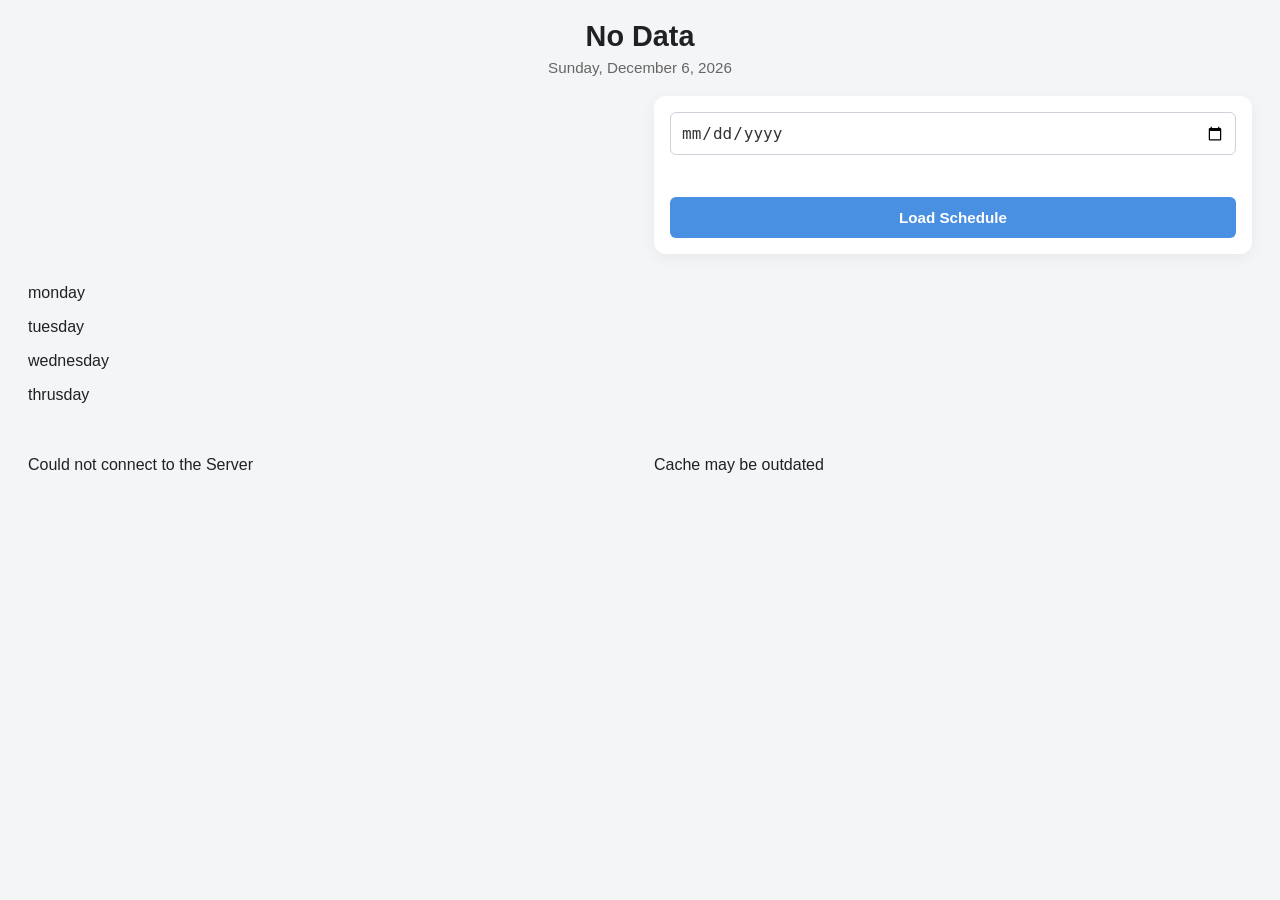
==== client/index.html @ 706d6498 "feat: real-time cache update check" ====
<!DOCTYPE html>
<html lang="en-US">
<head>
    <meta charset="UTF-8">
    <meta name="viewport" content="width=device-width, initial-scale=1.0">

    <link rel="stylesheet" href="style.css">
    <script defer src="app.js"></script>

    <title>Daily Schedule</title>
</head>

<body>
    <header>
        <h1 id="day-schedule">Schedule Type</h1>
        <p id="current-date">Date</p>
    </header>

    <main>
        <section id="schedule">
            <!-- js generated schedule cards go here -->
        </section>
    </main>

    <div class="load-schedule">
        <input type="date" id="load-schedule-input"> <br>
        <button id="load-schedule">Load Schedule</button>
    </div>

    <div class="week-schedule">
        <p>monday</p>
        <p>tuesday</p>
        <p>wednesday</p>
        <p>thrusday</p>
    </div>

    <p id="connection-status">Connection Status</p>
    <p id="cache-status">Calendar Status</p>

</body>
</html>
---- client/style.css ----
* {
    box-sizing: border-box;
}

body {
    margin: 0;
    padding: 20px 28px;
    font-family: Arial, sans-serif;
    background: #f4f5f7;
    color: #202124;

    display: grid;
    grid-template-columns: 1fr 1fr;
    grid-template-rows: auto 1fr 1fr;
    grid-template-areas:
        "header header"
        "schedule controls"
        "schedule controls";
    gap: 20px 28px;
    align-items: start;
}

/* Header: spans the entire top */
header {
    grid-area: header;
    margin: 0;
    text-align: center;
}

header h1 {
    margin: 0 0 6px;
    font-size: 1.8rem;
}

header p {
    margin: 0;
    color: #666;
    font-size: 0.95rem;
}

/* Schedule: takes all remaining horizontal space */
#schedule {
    grid-area: schedule;
    display: grid;
    grid-template-columns: minmax(0, 1fr);
    gap: 12px;
    align-content: start;
    min-width: 0;
}

/* Individual period cards */
.period-card {
    padding: 16px 18px;
    border-radius: 10px;
    background: white;
    border: 1px solid #ddd;
    box-shadow: 0 2px 5px rgb(0 0 0 / 5%);
}

.period-card h2 {
    margin: 0 0 6px;
    font-size: 1.1rem;
}

.period-card h3 {
    margin: 0 0 6px;
    font-size: 1rem;
}

.period-card p {
    margin: 4px 0;
    color: #555;
    font-size: 0.9rem;
    line-height: 1.4;
}

/* Date selector: compact card on the right */
.load-schedule {
    grid-area: controls;
    align-self: start;

    display: flex;
    flex-direction: column;
    gap: 12px;

    width: 100%;
    min-width: 0;
    margin: 0;
    padding: 16px;

    background: white;
    border-radius: 12px;
    box-shadow: 0 4px 15px rgb(0 0 0 / 5%);
}

#load-schedule-input {
    width: 100%;
    min-width: 0;
    padding: 10px;
    border: 1px solid #ccd1d9;
    border-radius: 6px;
    font-size: 16px;
    color: #333;
    outline: none;
    transition: border-color 0.2s ease;
}

#load-schedule-input:focus {
    border-color: #4a90e2;
}

#load-schedule {
    width: 100%;
    padding: 12px;
    background: #4a90e2;
    color: white;
    border: none;
    border-radius: 6px;
    font-size: 0.95rem;
    font-weight: 600;
    cursor: pointer;
    transition: background-color 0.2s ease;
}

#load-schedule:hover {
    background: #357abd;
}

/* Portrait iPad and smaller screens */
@media (max-width: 700px) {
    body {
        padding: 16px;
        grid-template-columns: minmax(0, 1fr);
        grid-template-rows: auto auto auto;
        grid-template-areas:
            "header"
            "controls"
            "schedule";
        gap: 16px;
    }

    header h1 {
        font-size: 1.5rem;
    }

    .load-schedule {
        max-width: 360px;
    }

    .period-card {
        padding: 12px 14px;
    }
}


.preference-card {
  background: #ffffff;
  border: 1px solid #e1e8ed;
  border-radius: 8px;
  padding: 16px 20px;
  box-shadow: 0 2px 4px rgba(0, 0, 0, 0.05);
  font-family: system-ui, -apple-system, BlinkMacSystemFont, "Segoe UI", Roboto, sans-serif;
  max-width: 400px;
  box-sizing: border-box;
}

.preference-card h3 {
  margin: 0 0 16px 0;
  color: #2c3e50;
  font-size: 1.1rem;
  font-weight: 600;
  border-bottom: 2px solid #4a90e2;
  padding-bottom: 6px;
}

.preference-card label {
  display: inline-block;
  width: 70px;
  font-size: 0.9rem;
  font-weight: 600;
  color: #555555;
  margin-bottom: 12px;
}

.preference-card input[type="text"] {
  width: calc(100% - 80px);
  padding: 8px 10px;
  margin-bottom: 12px;
  border: 1px solid #cccccc;
  border-radius: 6px;
  font-size: 0.9rem;
  box-sizing: border-box;
  transition: border-color 0.2s ease, box-shadow 0.2s ease;
}

.preference-card input[type="text"]:focus {
  outline: none;
  border-color: #4a90e2;
  box-shadow: 0 0 0 3px rgba(74, 144, 226, 0.2);
}

#submit-preferences {
    width: 100%;
    min-width: 0;
    padding: 10px;
    border: 1px solid #ccd1d9;
    border-radius: 6px;
    font-size: 16px;
    color: #333;
    outline: none;
    transition: border-color 0.2s ease;
}
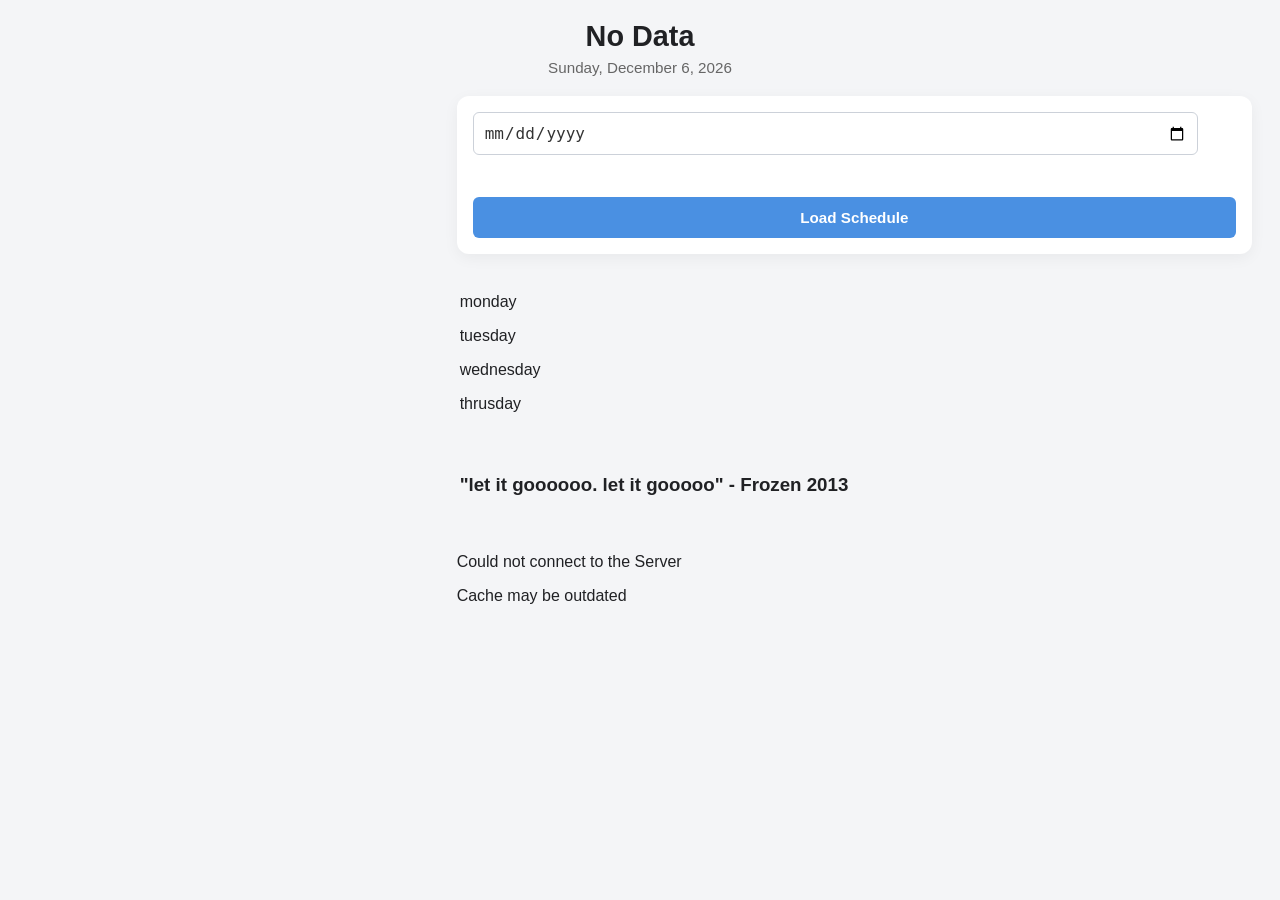
==== commit 9bc29380: "refactor + feat: two-column layout" ====
--- a/client/index.html
+++ b/client/index.html
@@ -34,8 +34,15 @@
         <p>thrusday</p>
     </div>
 
-    <p id="connection-status">Connection Status</p>
-    <p id="cache-status">Calendar Status</p>
+    <div class="messages">
+        <h3>"let it goooooo. let it gooooo" - Frozen 2013</h3>
+    </div>
+
+    <div class="status">
+        
+        <p id="connection-status">Connection Status</p> 
+        <p id="cache-status">Calendar Status</p>
+    </div>
 
 </body>
 </html>
--- a/client/style.css
+++ b/client/style.css
@@ -11,12 +11,14 @@
     color: #202124;
 
     display: grid;
-    grid-template-columns: 1fr 1fr;
-    grid-template-rows: auto 1fr 1fr;
+    grid-template-columns: auto auto;
+    grid-template-rows: auto auto auto;
     grid-template-areas:
         "header header"
         "schedule controls"
-        "schedule controls";
+        "schedule week"
+        "schedule messages"
+        "schedule status";
     gap: 20px 28px;
     align-items: start;
 }
@@ -95,7 +97,7 @@
 }
 
 #load-schedule-input {
-    width: 100%;
+    width: 95%;
     min-width: 0;
     padding: 10px;
     border: 1px solid #ccd1d9;
@@ -127,6 +129,27 @@
     background: #357abd;
 }
 
+.status {
+    grid-area: status;
+    align-items: start;
+    margin: 15;
+    gap: 10px;
+    margin: 3;
+}
+
+.week-schedule {
+    grid-area: week;
+    align-items: start;
+    margin: 3px;
+}
+
+.messages {
+    grid-area: messages;
+    align-items: start;
+    margin: 3px;
+}
+
+
 /* Portrait iPad and smaller screens */
 @media (max-width: 700px) {
     body {
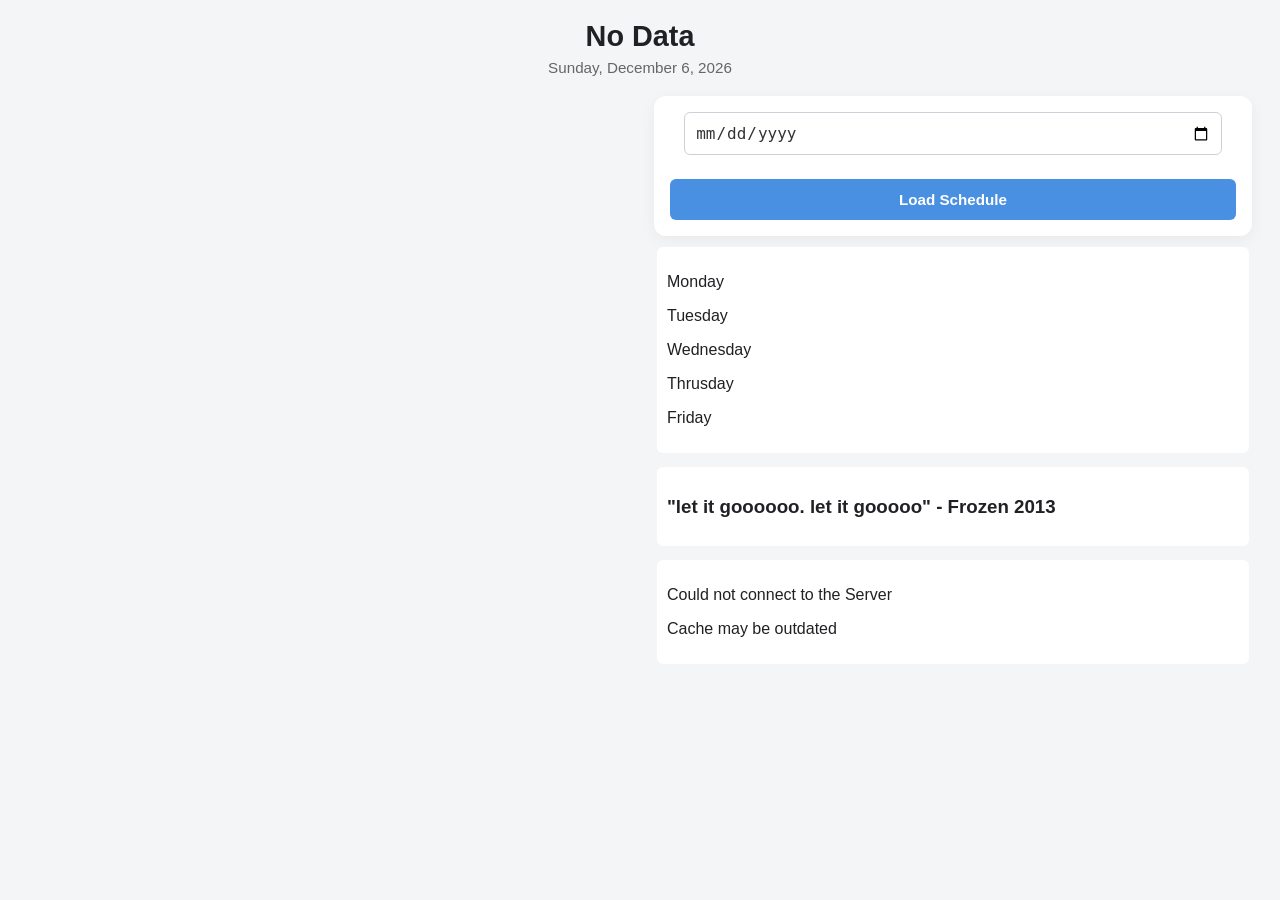
==== commit 06a23f78: "style: frontpage update with right and left sidebars" ====
--- a/client/index.html
+++ b/client/index.html
@@ -16,33 +16,36 @@
         <p id="current-date">Date</p>
     </header>
 
-    <main>
-        <section id="schedule">
+    <main id="schedule">
+        <section>
             <!-- js generated schedule cards go here -->
         </section>
     </main>
 
-    <div class="load-schedule">
-        <input type="date" id="load-schedule-input"> <br>
-        <button id="load-schedule">Load Schedule</button>
-    </div>
+    <section id="right-sidebar">
+        <div class="load-schedule">
+            <input type="date" id="load-schedule-input"> <br>
+            <button id="load-schedule">Load Schedule</button>
+        </div>
 
-    <div class="week-schedule">
-        <p>monday</p>
-        <p>tuesday</p>
-        <p>wednesday</p>
-        <p>thrusday</p>
-    </div>
+        <div class="week-schedule">
+            <p>Monday</p>
+            <p>Tuesday</p>
+            <p>Wednesday</p>
+            <p>Thrusday</p>
+            <p>Friday</p>
+        </div>
 
-    <div class="messages">
-        <h3>"let it goooooo. let it gooooo" - Frozen 2013</h3>
-    </div>
+        <div class="messages">
+            <h3>"let it goooooo. let it gooooo" - Frozen 2013</h3>
+        </div>
 
-    <div class="status">
-        
-        <p id="connection-status">Connection Status</p> 
-        <p id="cache-status">Calendar Status</p>
-    </div>
+        <div class="status">
+            
+            <p id="connection-status">Connection Status</p> 
+            <p id="cache-status">Calendar Status</p>
+        </div>
+    </section>
 
 </body>
 </html>
--- a/client/style.css
+++ b/client/style.css
@@ -11,14 +11,11 @@
     color: #202124;
 
     display: grid;
-    grid-template-columns: auto auto;
-    grid-template-rows: auto auto auto;
+    grid-template-columns: 1fr 1fr;
+    grid-template-rows: auto auto auto auto auto;
     grid-template-areas:
         "header header"
-        "schedule controls"
-        "schedule week"
-        "schedule messages"
-        "schedule status";
+        "schedule rightside";
     gap: 20px 28px;
     align-items: start;
 }
@@ -47,7 +44,8 @@
     display: grid;
     grid-template-columns: minmax(0, 1fr);
     gap: 12px;
-    align-content: start;
+    align-items: start;
+    align-self: start;
     min-width: 0;
 }
 
@@ -81,10 +79,11 @@
 .load-schedule {
     grid-area: controls;
     align-self: start;
+    align-items: center;
 
     display: flex;
     flex-direction: column;
-    gap: 12px;
+    gap: 3px;
 
     width: 100%;
     min-width: 0;
@@ -132,21 +131,41 @@
 .status {
     grid-area: status;
     align-items: start;
-    margin: 15;
     gap: 10px;
-    margin: 3;
+    padding: 10px;
+    margin: 3px;
+    
+    background: white;
+    border-radius: 6px;
 }
 
 .week-schedule {
     grid-area: week;
     align-items: start;
+    padding: 10px;
     margin: 3px;
+
+    background: white;
+    border-radius: 6px;
 }
 
 .messages {
     grid-area: messages;
     align-items: start;
+    padding: 10px;
     margin: 3px;
+    
+    background: white;
+    border-radius: 6px;
+}
+
+#right-sidebar {
+    grid-area: rightside;
+
+    display: flex;
+    flex-direction: column;
+    gap: 8px
+    
 }
 
 
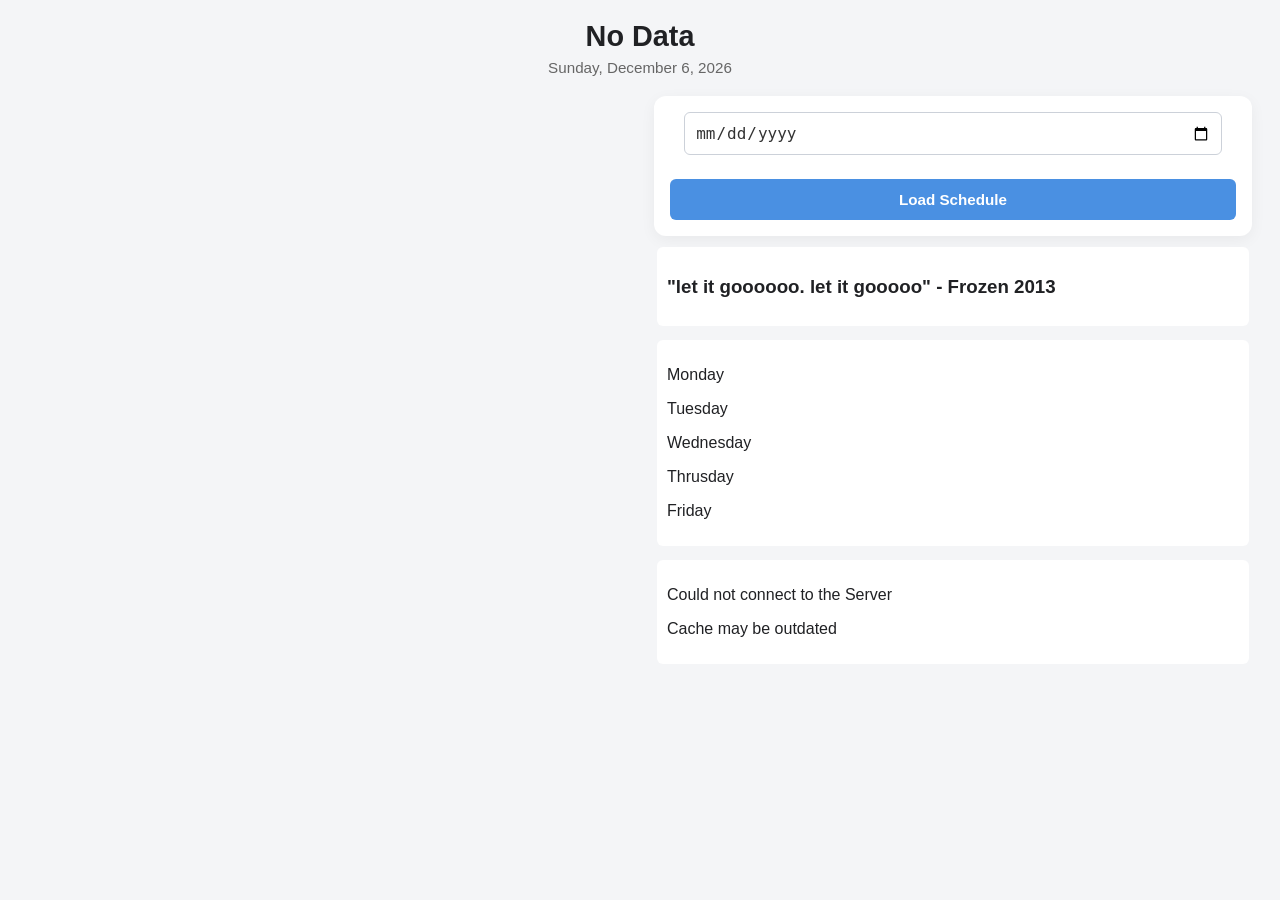
==== commit 8c7c177a: "style: flipped week and quotation display" ====
--- a/client/index.html
+++ b/client/index.html
@@ -28,16 +28,16 @@
             <button id="load-schedule">Load Schedule</button>
         </div>
 
+        <div class="messages">
+            <h3>"let it goooooo. let it gooooo" - Frozen 2013</h3>
+        </div>
+
         <div class="week-schedule">
             <p>Monday</p>
             <p>Tuesday</p>
             <p>Wednesday</p>
             <p>Thrusday</p>
             <p>Friday</p>
-        </div>
-
-        <div class="messages">
-            <h3>"let it goooooo. let it gooooo" - Frozen 2013</h3>
         </div>
 
         <div class="status">
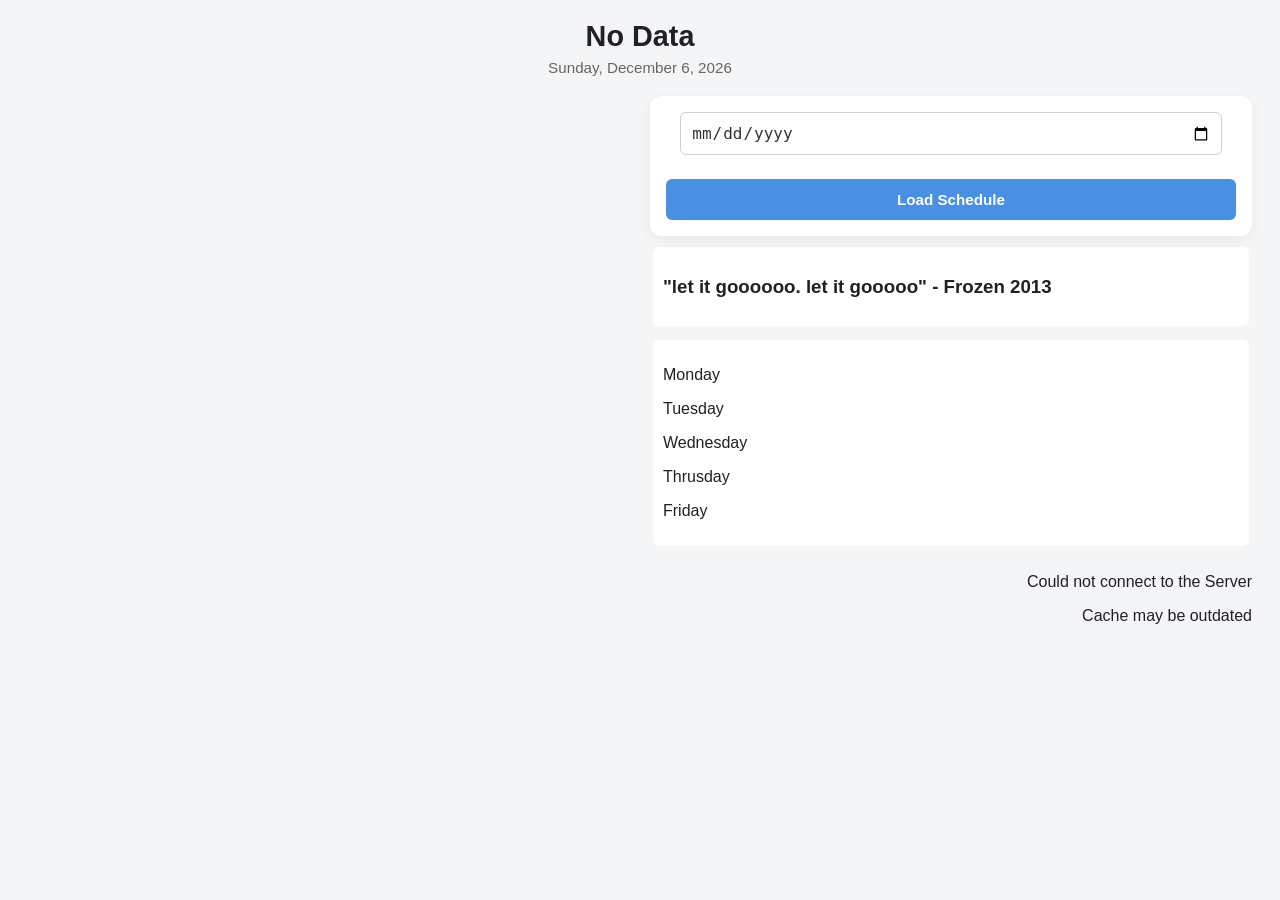
==== commit 83d77455: "chore: set ids for week <p> tags" ====
--- a/client/index.html
+++ b/client/index.html
@@ -33,11 +33,11 @@
         </div>
 
         <div class="week-schedule">
-            <p>Monday</p>
-            <p>Tuesday</p>
-            <p>Wednesday</p>
-            <p>Thrusday</p>
-            <p>Friday</p>
+            <p id="monday">Monday</p>
+            <p id="tuesday">Tuesday</p>
+            <p id="wednesday">Wednesday</p>
+            <p id="thursday">Thrusday</p>
+            <p id="friday">Friday</p>
         </div>
 
         <div class="status">
--- a/client/style.css
+++ b/client/style.css
@@ -16,15 +16,14 @@
     grid-template-areas:
         "header header"
         "schedule rightside";
-    gap: 20px 28px;
-    align-items: start;
+    column-gap: 20px;
 }
 
 /* Header: spans the entire top */
 header {
     grid-area: header;
-    margin: 0;
     text-align: center;
+    margin-bottom: 20px;
 }
 
 header h1 {
@@ -131,12 +130,10 @@
 .status {
     grid-area: status;
     align-items: start;
-    gap: 10px;
-    padding: 10px;
-    margin: 3px;
     
-    background: white;
-    border-radius: 6px;
+    align-items: end;
+    text-align: end;
+    margin-top: auto;
 }
 
 .week-schedule {
@@ -164,92 +161,5 @@
 
     display: flex;
     flex-direction: column;
-    gap: 8px
-    
+    gap: 8px;
 }
-
-
-/* Portrait iPad and smaller screens */
-@media (max-width: 700px) {
-    body {
-        padding: 16px;
-        grid-template-columns: minmax(0, 1fr);
-        grid-template-rows: auto auto auto;
-        grid-template-areas:
-            "header"
-            "controls"
-            "schedule";
-        gap: 16px;
-    }
-
-    header h1 {
-        font-size: 1.5rem;
-    }
-
-    .load-schedule {
-        max-width: 360px;
-    }
-
-    .period-card {
-        padding: 12px 14px;
-    }
-}
-
-
-.preference-card {
-  background: #ffffff;
-  border: 1px solid #e1e8ed;
-  border-radius: 8px;
-  padding: 16px 20px;
-  box-shadow: 0 2px 4px rgba(0, 0, 0, 0.05);
-  font-family: system-ui, -apple-system, BlinkMacSystemFont, "Segoe UI", Roboto, sans-serif;
-  max-width: 400px;
-  box-sizing: border-box;
-}
-
-.preference-card h3 {
-  margin: 0 0 16px 0;
-  color: #2c3e50;
-  font-size: 1.1rem;
-  font-weight: 600;
-  border-bottom: 2px solid #4a90e2;
-  padding-bottom: 6px;
-}
-
-.preference-card label {
-  display: inline-block;
-  width: 70px;
-  font-size: 0.9rem;
-  font-weight: 600;
-  color: #555555;
-  margin-bottom: 12px;
-}
-
-.preference-card input[type="text"] {
-  width: calc(100% - 80px);
-  padding: 8px 10px;
-  margin-bottom: 12px;
-  border: 1px solid #cccccc;
-  border-radius: 6px;
-  font-size: 0.9rem;
-  box-sizing: border-box;
-  transition: border-color 0.2s ease, box-shadow 0.2s ease;
-}
-
-.preference-card input[type="text"]:focus {
-  outline: none;
-  border-color: #4a90e2;
-  box-shadow: 0 0 0 3px rgba(74, 144, 226, 0.2);
-}
-
-#submit-preferences {
-    width: 100%;
-    min-width: 0;
-    padding: 10px;
-    border: 1px solid #ccd1d9;
-    border-radius: 6px;
-    font-size: 16px;
-    color: #333;
-    outline: none;
-    transition: border-color 0.2s ease;
-}
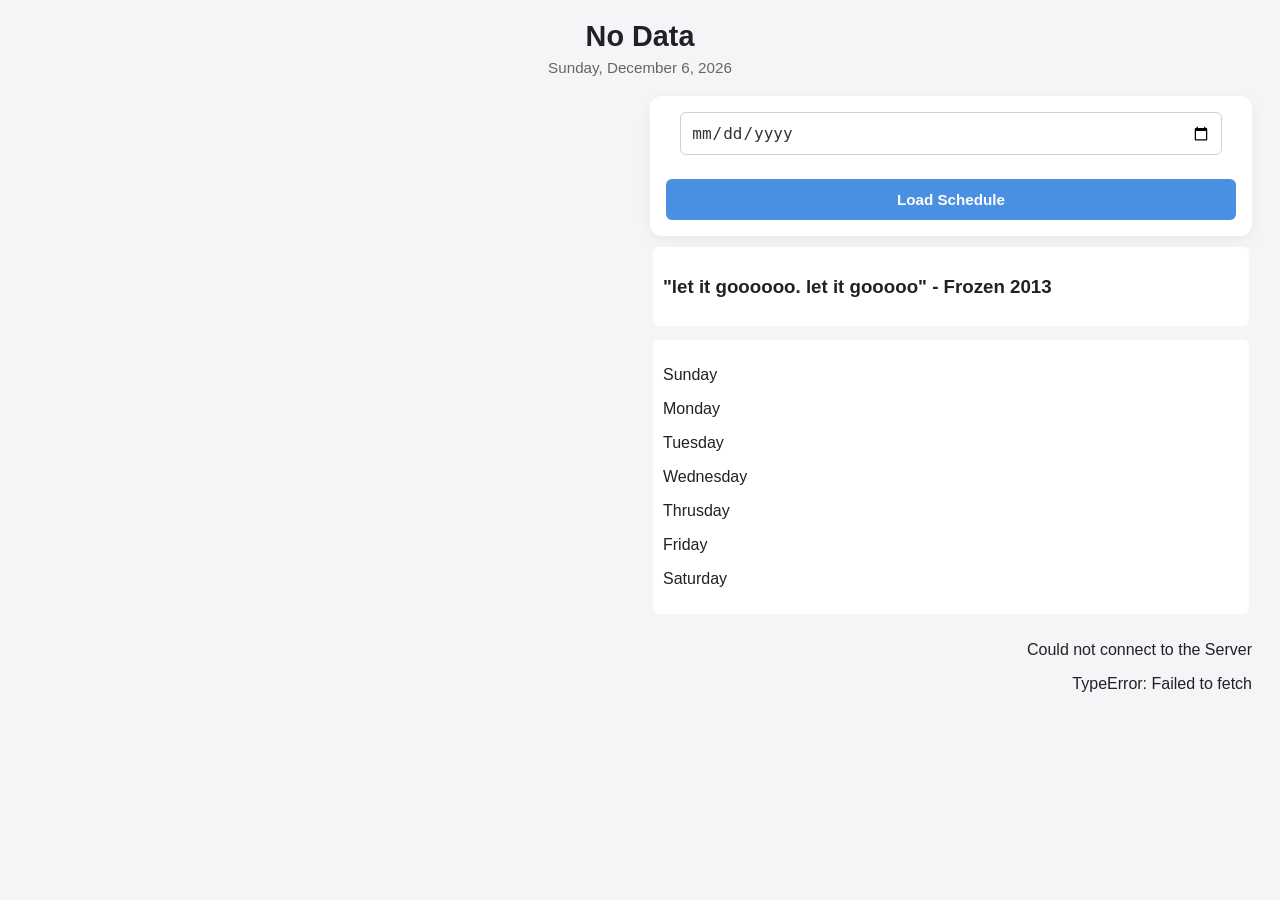
==== commit e22aaef0: "beta feat: week's schedule display" ====
--- a/client/index.html
+++ b/client/index.html
@@ -32,12 +32,14 @@
             <h3>"let it goooooo. let it gooooo" - Frozen 2013</h3>
         </div>
 
-        <div class="week-schedule">
+        <div class="week-schedule" id="week-schedule">
+            <p id="sunday">Sunday</p>
             <p id="monday">Monday</p>
             <p id="tuesday">Tuesday</p>
             <p id="wednesday">Wednesday</p>
             <p id="thursday">Thrusday</p>
             <p id="friday">Friday</p>
+            <p id="saturday">Saturday</p>
         </div>
 
         <div class="status">
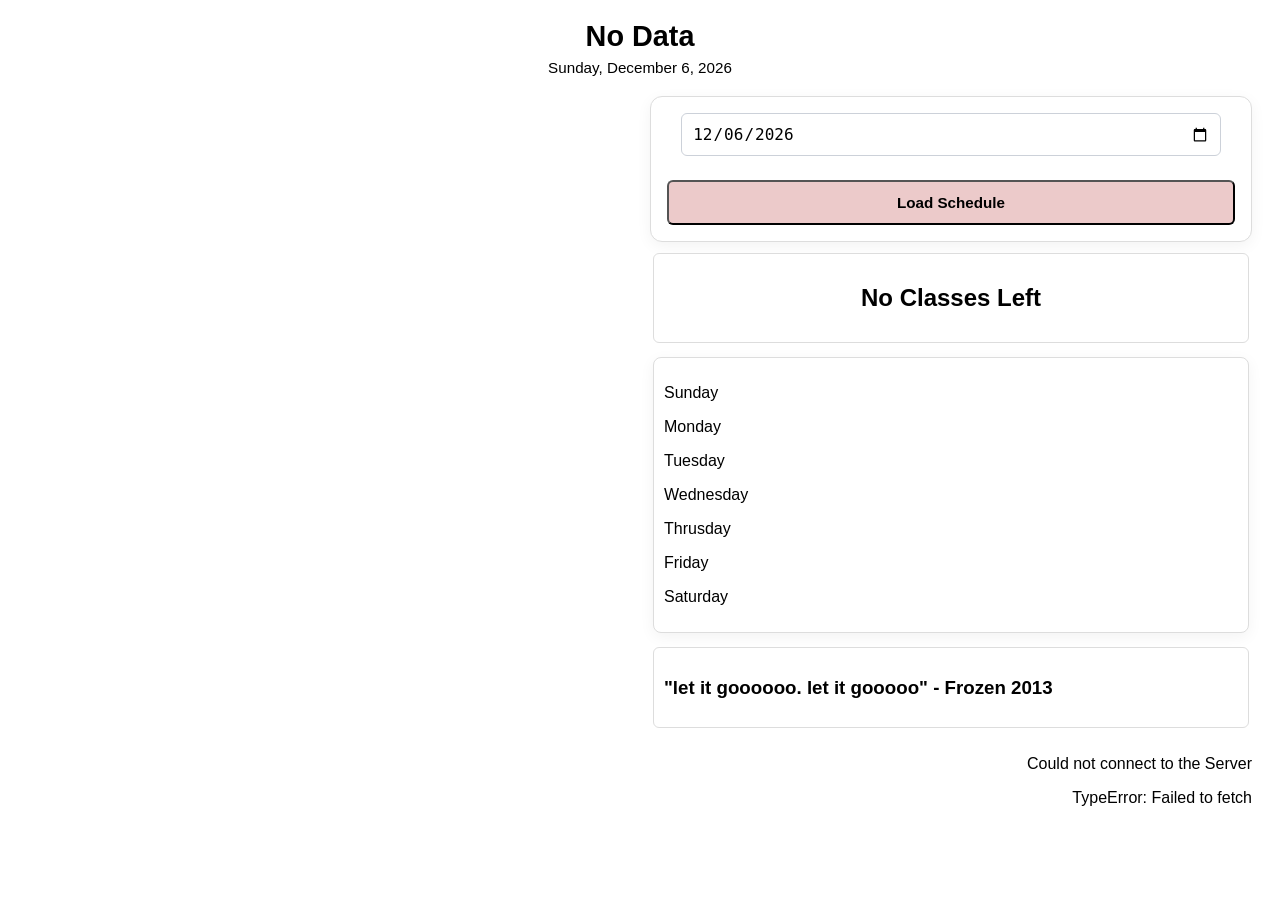
==== commit 6a1c4416: "feat: timer to next period and time left in period" ====
--- a/client/index.html
+++ b/client/index.html
@@ -17,7 +17,7 @@
     </header>
 
     <main id="schedule">
-        <section>
+        <section id="period-cards">
             <!-- js generated schedule cards go here -->
         </section>
     </main>
@@ -28,18 +28,22 @@
             <button id="load-schedule">Load Schedule</button>
         </div>
 
-        <div class="messages">
-            <h3>"let it goooooo. let it gooooo" - Frozen 2013</h3>
+        <div class="timer-body">
+            <h2 id="timer-text">Time Remaining</h3>
         </div>
 
         <div class="week-schedule" id="week-schedule">
-            <p id="sunday">Sunday</p>
-            <p id="monday">Monday</p>
-            <p id="tuesday">Tuesday</p>
-            <p id="wednesday">Wednesday</p>
-            <p id="thursday">Thrusday</p>
-            <p id="friday">Friday</p>
-            <p id="saturday">Saturday</p>
+            <p id="sunday" fill="none">Sunday</p>
+            <p id="monday" fill="none">Monday</p>
+            <p id="tuesday" fill="none">Tuesday</p>
+            <p id="wednesday" fill="none">Wednesday</p>
+            <p id="thursday" fill="none">Thrusday</p>
+            <p id="friday" fill="none">Friday</p>
+            <p id="saturday" fill="none">Saturday</p>
+        </div>
+
+        <div class="messages">
+            <h3>"let it goooooo. let it gooooo" - Frozen 2013</h3>
         </div>
 
         <div class="status">
--- a/client/style.css
+++ b/client/style.css
@@ -1,4 +1,17 @@
-
+:root {
+  --bg-color: white;
+  --card-color: white;
+  --title-color: black;
+  --outside-text-color: black;
+
+  --text-color: black;
+  --head-color: black;
+  --light-text: rgb(80, 77, 77);
+  --button-color: rgb(236, 202, 202);
+  --button-focus-color: rgb(255, 108, 108);
+  --button-text-color: black;
+}
+ 
 * {
     box-sizing: border-box;
 }
@@ -7,8 +20,6 @@
     margin: 0;
     padding: 20px 28px;
     font-family: Arial, sans-serif;
-    background: #f4f5f7;
-    color: #202124;
 
     display: grid;
     grid-template-columns: 1fr 1fr;
@@ -17,6 +28,8 @@
         "header header"
         "schedule rightside";
     column-gap: 20px;
+
+    background-color: var(--bg-color);
 }
 
 /* Header: spans the entire top */
@@ -29,11 +42,12 @@
 header h1 {
     margin: 0 0 6px;
     font-size: 1.8rem;
+    color: var(--title-color)
 }
 
 header p {
     margin: 0;
-    color: #666;
+    color: var(--outside-text-color);
     font-size: 0.95rem;
 }
 
@@ -46,13 +60,16 @@
     align-items: start;
     align-self: start;
     min-width: 0;
+
+    background-color: var(--bg-color)
 }
 
 /* Individual period cards */
 .period-card {
     padding: 16px 18px;
     border-radius: 10px;
-    background: white;
+    
+    background-color: var(--card-color);
     border: 1px solid #ddd;
     box-shadow: 0 2px 5px rgb(0 0 0 / 5%);
 }
@@ -60,16 +77,18 @@
 .period-card h2 {
     margin: 0 0 6px;
     font-size: 1.1rem;
+    color: var(--text-color)
 }
 
 .period-card h3 {
     margin: 0 0 6px;
     font-size: 1rem;
+    color: var(--text-color)
 }
 
 .period-card p {
     margin: 4px 0;
-    color: #555;
+    color: var(--light-text);
     font-size: 0.9rem;
     line-height: 1.4;
 }
@@ -89,8 +108,9 @@
     margin: 0;
     padding: 16px;
 
-    background: white;
+    background-color: var(--card-color);
     border-radius: 12px;
+    border: 1px solid #ddd;
     box-shadow: 0 4px 15px rgb(0 0 0 / 5%);
 }
 
@@ -101,22 +121,19 @@
     border: 1px solid #ccd1d9;
     border-radius: 6px;
     font-size: 16px;
-    color: #333;
+    color: var(gray);
     outline: none;
     transition: border-color 0.2s ease;
-}
-
-#load-schedule-input:focus {
-    border-color: #4a90e2;
 }
 
 #load-schedule {
     width: 100%;
     padding: 12px;
-    background: #4a90e2;
-    color: white;
-    border: none;
-    border-radius: 6px;
+    background: var(--button-color);
+
+    color: var(--button-text-color);
+    border-radius: 6px;
+
     font-size: 0.95rem;
     font-weight: 600;
     cursor: pointer;
@@ -124,7 +141,7 @@
 }
 
 #load-schedule:hover {
-    background: #357abd;
+    background: var(--button-focus-color);
 }
 
 .status {
@@ -134,6 +151,12 @@
     align-items: end;
     text-align: end;
     margin-top: auto;
+
+    color: var(text-color);
+}
+
+.status p {
+    color: var(--outside-text-color)
 }
 
 .week-schedule {
@@ -142,8 +165,10 @@
     padding: 10px;
     margin: 3px;
 
-    background: white;
-    border-radius: 6px;
+    background-color: var(--card-color);
+    border-radius: 8px;
+    border: 1px solid #ddd;
+    box-shadow: 0 4px 15px rgb(0 0 0 / 5%);;
 }
 
 .messages {
@@ -152,8 +177,25 @@
     padding: 10px;
     margin: 3px;
     
-    background: white;
-    border-radius: 6px;
+    background-color: var(--card-color);
+    border-radius: 6px;
+    border: 1px solid #ddd;
+    border-color: 0 4px 15px rgb(0 0 0 / 5%);
+}
+
+.timer-body {
+    align-items: center;
+    padding: 10px;
+    margin: 3px;
+    
+    background-color: var(--card-color);
+    border-radius: 6px;
+    border: 1px solid #ddd;
+    border-color: 0 4px 15px rgb(0 0 0 / 5%);
+}
+
+#timer-text {
+    text-align : center;
 }
 
 #right-sidebar {
